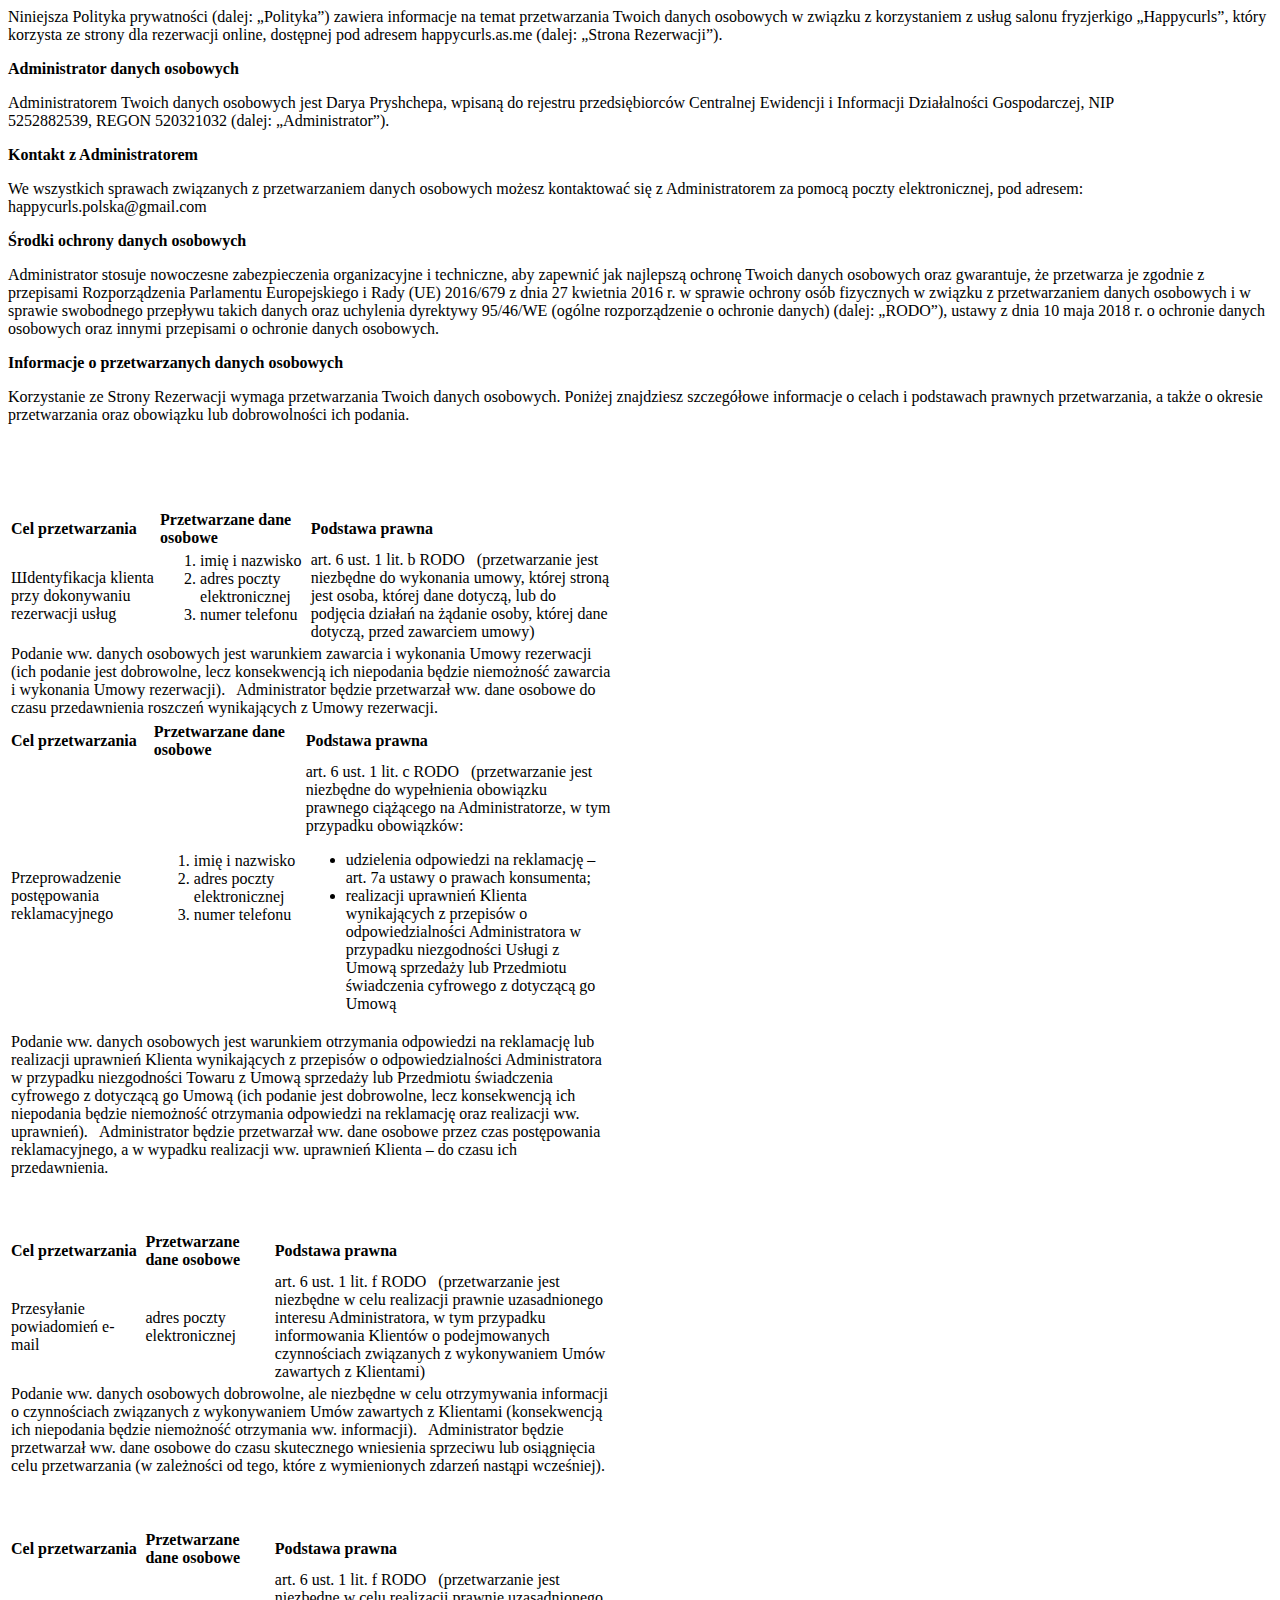
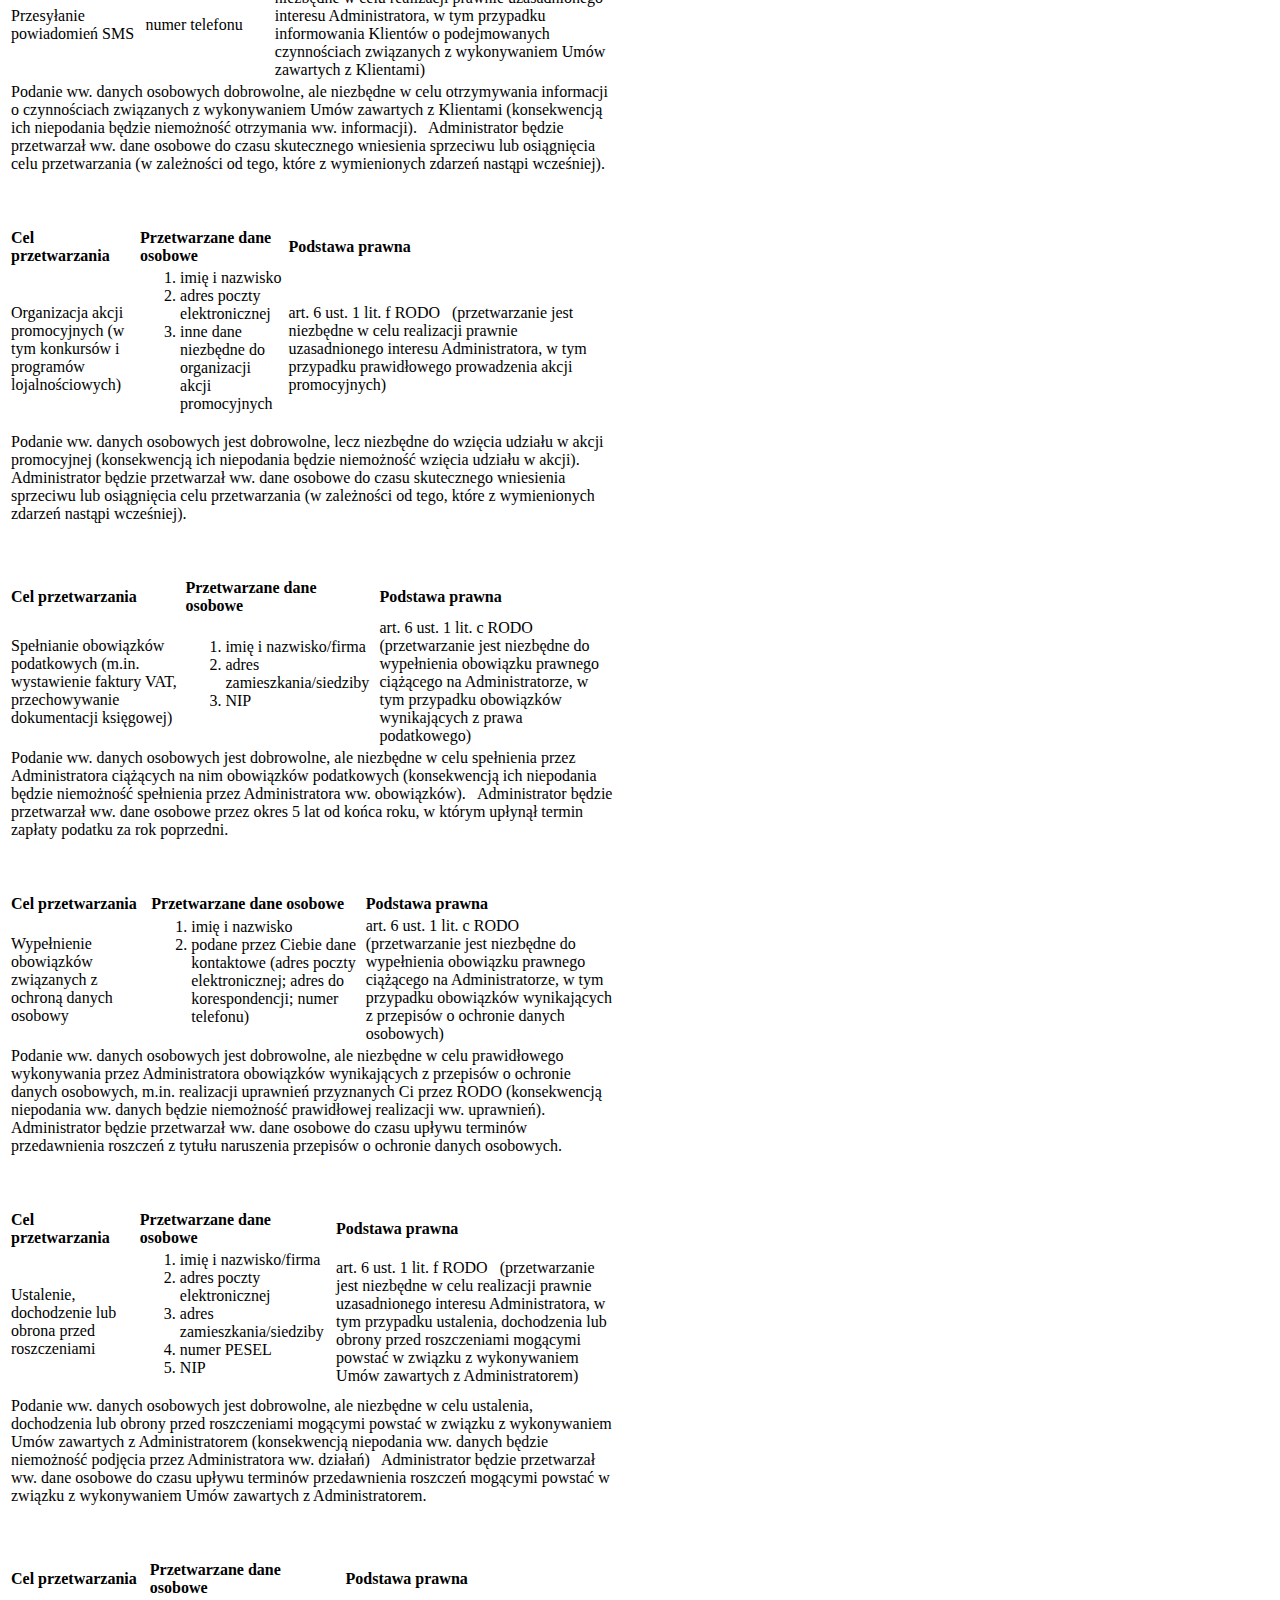
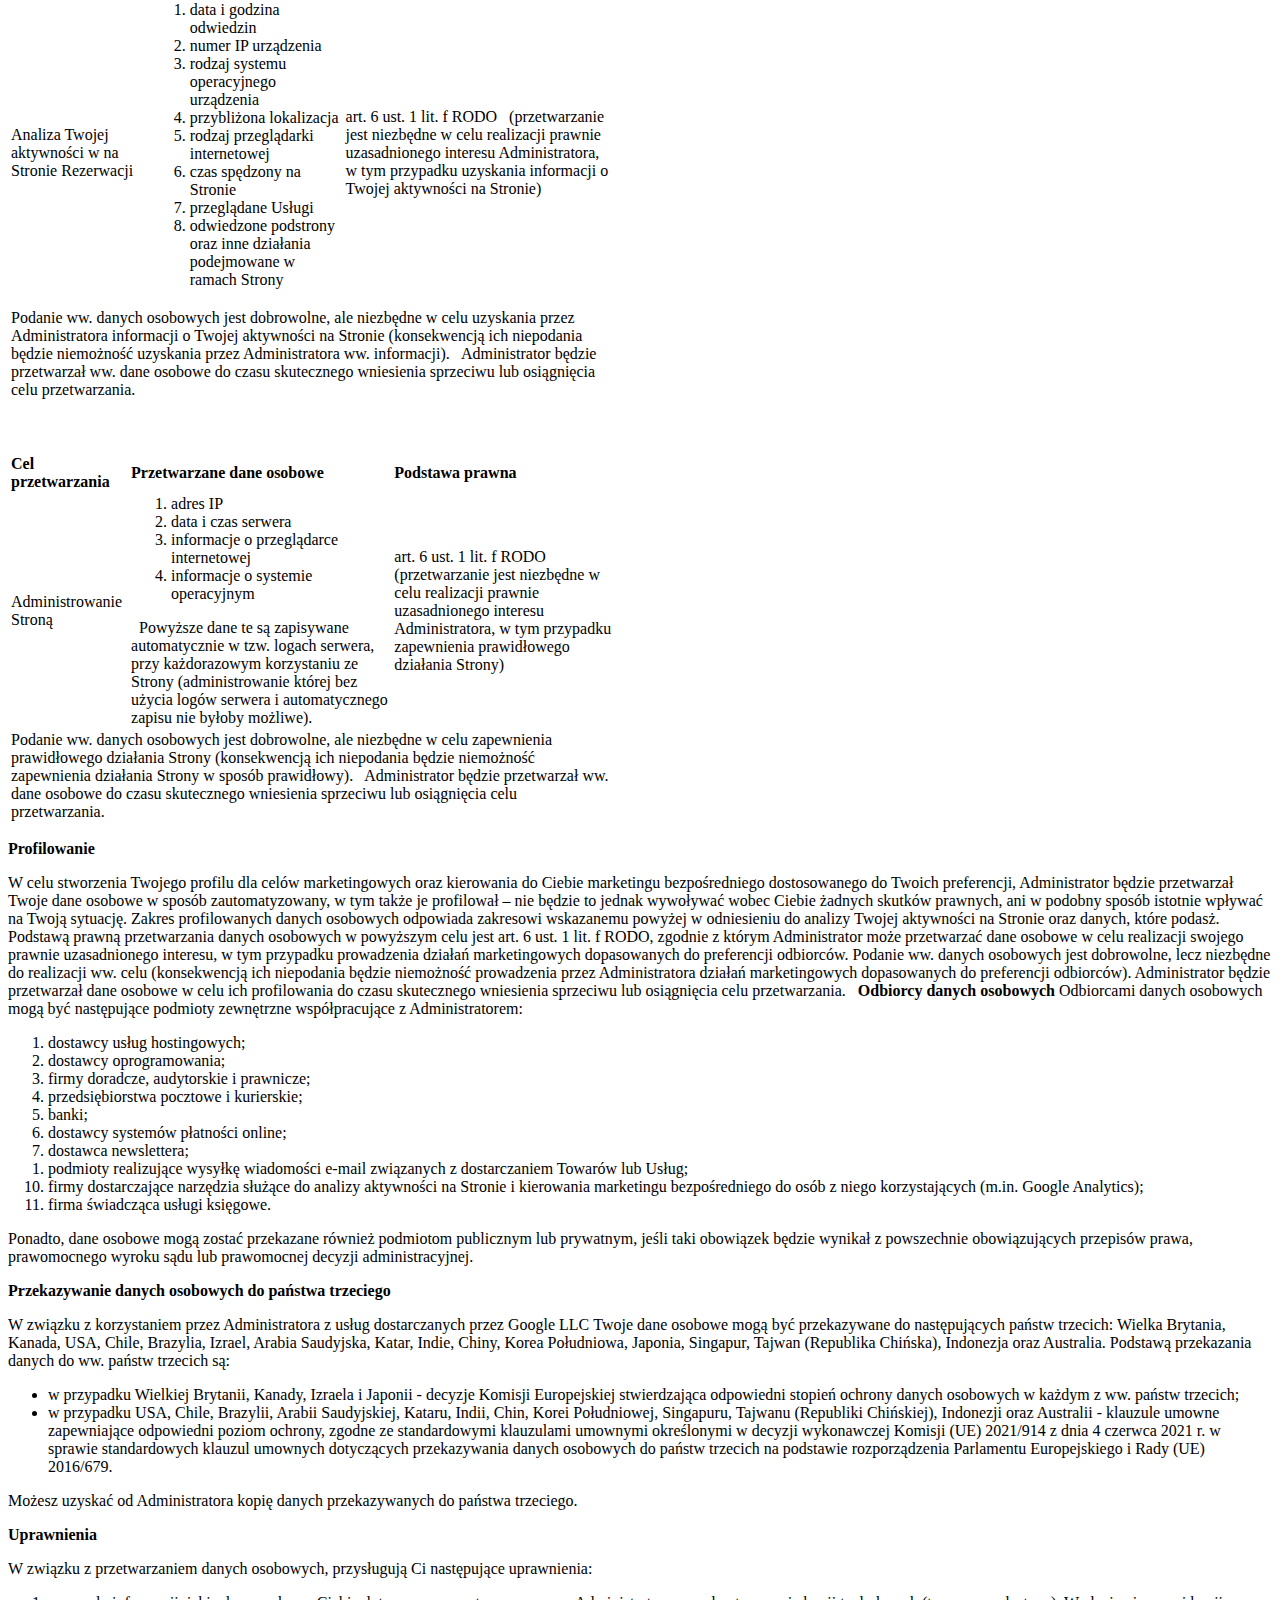
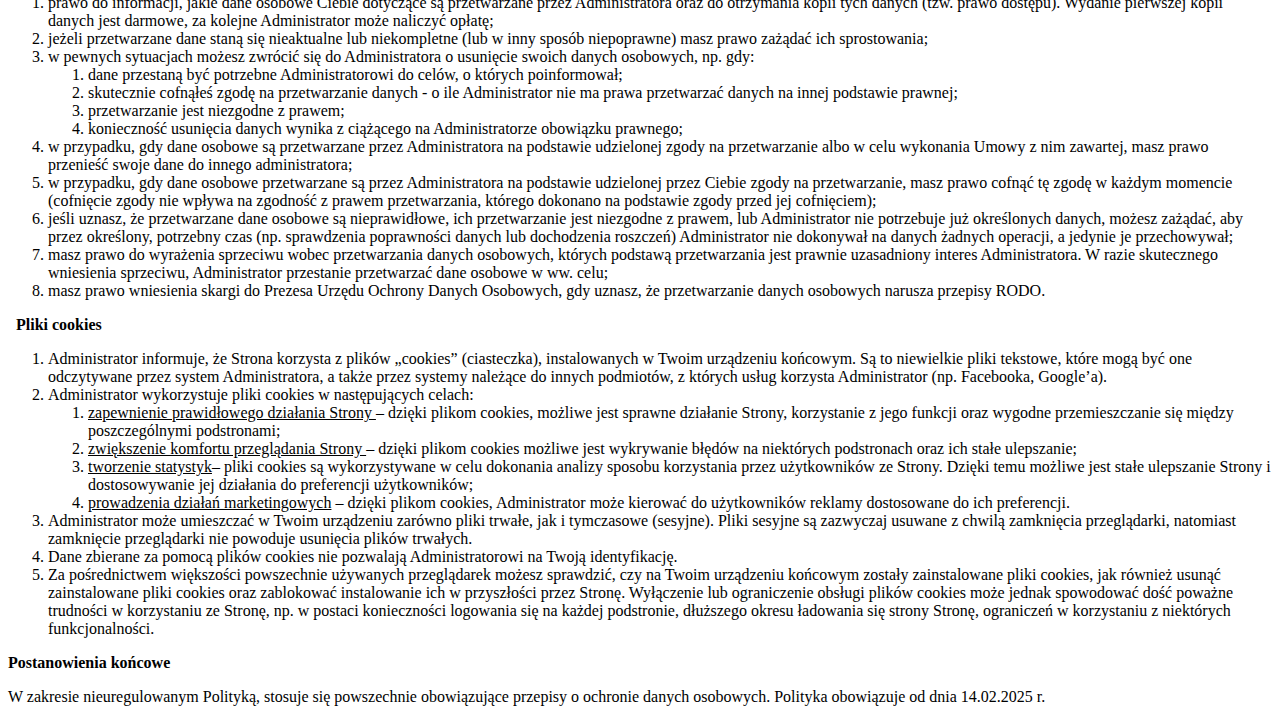
==== rodo.html @ 964996da "RODO text v1" ====
<head></head>
<body>
<p>Niniejsza Polityka prywatności (dalej: „Polityka”) zawiera informacje na temat przetwarzania Twoich danych osobowych w związku z korzystaniem z usług salonu fryzjerkigo „Happycurls”, który korzysta ze strony dla rezerwacji online, dostępnej pod adresem happycurls.as.me (dalej: „Strona Rezerwacji”).</p>
<p><strong>Administrator danych osobowych</strong></p>
<p>Administratorem Twoich danych osobowych jest Darya Pryshchepa, wpisaną do rejestru przedsiębiorców <span data-mce-fragment="1">Centralnej Ewidencji i Informacji Działalności Gospodarczej</span>,&nbsp;NIP 5252882539,&nbsp;REGON&nbsp;520321032 (dalej: „Administrator”).</p>
<p><strong>Kontakt z Administratorem</strong></p>
<p><a>We wszystkich sprawach związanych z przetwarzaniem danych osobowych możesz kontaktować się z Administratorem&nbsp;</a><a>za pomocą poczty elektronicznej, pod adresem: happycurls.polska@gmail.com</a></p>
<p><strong>Środki ochrony danych osobowych</strong></p>
<p>Administrator stosuje nowoczesne zabezpieczenia organizacyjne i techniczne, aby zapewnić jak najlepszą ochronę Twoich danych osobowych oraz gwarantuje, że przetwarza je zgodnie z przepisami Rozporządzenia Parlamentu Europejskiego i Rady (UE) 2016/679 z dnia 27 kwietnia 2016 r. w sprawie ochrony osób fizycznych w związku z przetwarzaniem danych osobowych i w sprawie swobodnego przepływu takich danych oraz uchylenia dyrektywy 95/46/WE (ogólne rozporządzenie o ochronie danych) (dalej: „RODO”), ustawy z dnia 10 maja 2018 r. o ochronie danych osobowych oraz innymi przepisami o ochronie danych osobowych.</p>
<p><strong>Informacje o przetwarzanych danych osobowych</strong></p>
<p>Korzystanie ze Strony Rezerwacji wymaga przetwarzania Twoich danych osobowych. Poniżej znajdziesz szczegółowe informacje o celach i podstawach prawnych przetwarzania, a także o okresie przetwarzania oraz obowiązku lub dobrowolności ich podania. &nbsp;</p>
<p>&nbsp;</p>
<table width="608" style="font-weight: 400;">
<tbody>
<tr>
<td colspan="2"><strong>Cel przetwarzania</strong></td>
<td colspan="3"><strong>Przetwarzane dane osobowe</strong></td>
<td colspan="3"><strong>Podstawa prawna</strong></td>
</tr>
<tr>
<td colspan="2">Шdentyfikacja klienta przy dokonywaniu rezerwacji usług</td>
<td colspan="3">
<ol>
<li>imię i nazwisko</li>
<li>adres poczty elektronicznej</li>
<li>numer telefonu</li>
</ol>
</td>
<td colspan="3">art. 6 ust. 1 lit. b RODO &nbsp; (przetwarzanie jest niezbędne do wykonania umowy, której stroną jest osoba, której dane dotyczą, lub do podjęcia działań na żądanie osoby, której dane dotyczą, przed zawarciem umowy)</td>
</tr>
<tr>
<td colspan="8">Podanie ww. danych osobowych jest warunkiem zawarcia i wykonania Umowy rezerwacji (ich podanie jest dobrowolne, lecz konsekwencją ich niepodania będzie niemożność zawarcia i wykonania Umowy rezerwacji). &nbsp; Administrator będzie przetwarzał ww. dane osobowe do czasu przedawnienia roszczeń wynikających z Umowy rezerwacji.</td>
</tr>
</tbody>
<p>&nbsp;</p>
<table width="608" style="font-weight: 400;">
<tbody>
<tr>
<td colspan="2"><strong>Cel przetwarzania</strong></td>
<td colspan="3"><strong>Przetwarzane dane osobowe</strong></td>
<td colspan="3"><strong>Podstawa prawna</strong></td>
</tr>
<tr>
<td colspan="2">Przeprowadzenie postępowania reklamacyjnego</td>
<td colspan="3">
<ol>
<li>imię i nazwisko</li>
<li>adres poczty elektronicznej</li>
<li>numer telefonu</li>
</ol>
</td>
<td colspan="3">art. 6 ust. 1 lit. c RODO &nbsp; (przetwarzanie jest niezbędne do wypełnienia obowiązku prawnego ciążącego na Administratorze, w tym przypadku obowiązków:
<ul>
<li>udzielenia odpowiedzi na reklamację – art. 7a ustawy o prawach konsumenta;</li>
<li>realizacji uprawnień Klienta wynikających z przepisów o odpowiedzialności Administratora w przypadku niezgodności Usługi z Umową sprzedaży lub Przedmiotu świadczenia cyfrowego z dotyczącą go Umową</li>
</ul>
</td>
</tr>
<tr>
<td colspan="8">Podanie ww. danych osobowych jest warunkiem otrzymania odpowiedzi na reklamację lub realizacji uprawnień Klienta wynikających z przepisów o odpowiedzialności Administratora w przypadku niezgodności Towaru z Umową sprzedaży lub Przedmiotu świadczenia cyfrowego z dotyczącą go Umową (ich podanie jest dobrowolne, lecz konsekwencją ich niepodania będzie niemożność otrzymania odpowiedzi na reklamację oraz realizacji ww. uprawnień). &nbsp; Administrator będzie przetwarzał ww. dane osobowe przez czas<span>&nbsp;</span>postępowania reklamacyjnego,<span>&nbsp;</span>a w wypadku realizacji ww. uprawnień Klienta – do czasu ich przedawnienia.</td>
</tr>
</tbody>
</table>
<p>&nbsp;</p>
<table width="608" style="font-weight: 400;">
<tbody>
<tr>
<td colspan="2" style="width: 114.719px;"><strong>Cel przetwarzania</strong></td>
<td colspan="3" style="width: 110.375px;"><strong>Przetwarzane dane osobowe</strong></td>
<td colspan="3" style="width: 297.906px;"><strong>Podstawa prawna</strong></td>
</tr>
<tr>
<td colspan="2" style="width: 114.719px;">Przesyłanie powiadomień e-mail</td>
<td colspan="3" style="width: 110.375px;">adres poczty elektronicznej</td>
<td colspan="3" style="width: 297.906px;">art. 6 ust. 1 lit. f RODO &nbsp; (przetwarzanie jest niezbędne w celu realizacji prawnie uzasadnionego interesu Administratora, w tym przypadku informowania Klientów o podejmowanych czynnościach związanych z wykonywaniem Umów zawartych z Klientami)</td>
</tr>
<tr>
<td colspan="8" style="width: 535px;">Podanie ww. danych osobowych dobrowolne, ale niezbędne w celu otrzymywania informacji o czynnościach związanych z wykonywaniem Umów zawartych z Klientami (konsekwencją ich niepodania będzie niemożność otrzymania ww. informacji). &nbsp; Administrator będzie przetwarzał ww. dane osobowe do czasu skutecznego wniesienia sprzeciwu lub osiągnięcia celu przetwarzania (w zależności od tego, które z wymienionych zdarzeń nastąpi wcześniej).</td>
</tr>
</tbody>
</table>
<p>&nbsp;</p>
<table width="608" style="font-weight: 400;">
<tbody>
<tr>
<td colspan="2" style="width: 114.719px;"><strong>Cel przetwarzania</strong></td>
<td colspan="3" style="width: 110.375px;"><strong>Przetwarzane dane osobowe</strong></td>
<td colspan="3" style="width: 297.906px;"><strong>Podstawa prawna</strong></td>
</tr>
<tr>
<td colspan="2" style="width: 114.719px;">Przesyłanie powiadomień SMS</td>
<td colspan="3" style="width: 110.375px;">numer telefonu</td>
<td colspan="3" style="width: 297.906px;">art. 6 ust. 1 lit. f RODO &nbsp; (przetwarzanie jest niezbędne w celu realizacji prawnie uzasadnionego interesu Administratora, w tym przypadku informowania Klientów o podejmowanych czynnościach związanych z wykonywaniem Umów zawartych z Klientami)</td>
</tr>
<tr>
<td colspan="8" style="width: 535px;">Podanie ww. danych osobowych dobrowolne, ale niezbędne w celu otrzymywania informacji o czynnościach związanych z wykonywaniem Umów zawartych z Klientami (konsekwencją ich niepodania będzie niemożność otrzymania ww. informacji). &nbsp; Administrator będzie przetwarzał ww. dane osobowe do czasu skutecznego wniesienia sprzeciwu lub osiągnięcia celu przetwarzania (w zależności od tego, które z wymienionych zdarzeń nastąpi wcześniej).</td>
</tr>
</tbody>
</table>

<p>&nbsp;</p>
<table style="font-weight: 400;" width="608" data-mce-fragment="1">
<tbody data-mce-fragment="1">
<tr data-mce-fragment="1">
<td colspan="2" style="width: 114.719px;" data-mce-fragment="1">
<p data-mce-fragment="1"><strong data-mce-fragment="1">Cel przetwarzania</strong></p>
</td>
<td colspan="3" style="width: 110.375px;" data-mce-fragment="1">
<p data-mce-fragment="1"><strong data-mce-fragment="1">Przetwarzane dane osobowe</strong></p>
</td>
<td colspan="3" style="width: 297.906px;" data-mce-fragment="1">
<p data-mce-fragment="1"><strong data-mce-fragment="1">Podstawa prawna</strong></p>
</td>
</tr>
<tr data-mce-fragment="1">
<td colspan="2" style="width: 114.719px;" data-mce-fragment="1">
<p data-mce-fragment="1"><span>Organizacja akcji promocyjnych (w tym konkursów i programów lojalnościowych)</span></p>
</td>
<td colspan="3" style="width: 110.375px;" data-mce-fragment="1">
<ol>
<li><span>imię i nazwisko</span></li>
<li><span>adres poczty elektronicznej</span></li>
<li><span>inne dane niezbędne do organizacji akcji promocyjnych</span></li>
</ol>
</td>
<td colspan="3" style="width: 297.906px;" data-mce-fragment="1"><span>art. 6 ust. 1 lit. f RODO</span> &nbsp; <span>(przetwarzanie jest niezbędne w celu realizacji prawnie uzasadnionego interesu Administratora, w tym przypadku prawidłowego prowadzenia akcji promocyjnych)</span></td>
</tr>
<tr data-mce-fragment="1">
<td colspan="8" style="width: 535px;" data-mce-fragment="1"><span>Podanie ww. danych osobowych jest dobrowolne, lecz niezbędne do wzięcia udziału w akcji promocyjnej (konsekwencją ich niepodania będzie niemożność wzięcia udziału w akcji).</span> &nbsp; <span>Administrator będzie przetwarzał ww. dane osobowe do czasu skutecznego wniesienia sprzeciwu lub osiągnięcia celu przetwarzania (w zależności od tego, które z wymienionych zdarzeń nastąpi wcześniej).</span></td>
</tr>
</tbody>
</table>
<p><br></p>
<table width="608" style="font-weight: 400;">
<tbody>
<tr>
<td colspan="2"><strong>Cel przetwarzania</strong></td>
<td colspan="3"><strong>Przetwarzane dane osobowe</strong></td>
<td colspan="3"><strong>Podstawa prawna</strong></td>
</tr>
<tr>
<td colspan="2">Spełnianie obowiązków podatkowych (m.in. wystawienie faktury VAT, przechowywanie dokumentacji księgowej)</td>
<td colspan="3">
<ol>
<li>imię i nazwisko/firma</li>
<li>adres zamieszkania/siedziby</li>
<li>NIP</li>
</ol>
</td>
<td colspan="3">art. 6 ust. 1 lit. c RODO &nbsp; (przetwarzanie jest niezbędne do wypełnienia obowiązku prawnego ciążącego na Administratorze,<span>&nbsp;</span>w tym przypadku obowiązków wynikających z prawa podatkowego)</td>
</tr>
<tr>
<td colspan="8">Podanie ww. danych osobowych jest dobrowolne, ale niezbędne w celu spełnienia przez Administratora ciążących na nim obowiązków podatkowych (konsekwencją ich niepodania będzie niemożność spełnienia przez Administratora ww. obowiązków). &nbsp; Administrator będzie przetwarzał ww. dane osobowe przez okres 5 lat od końca roku, w którym upłynął termin zapłaty podatku za rok poprzedni.</td>
</tr>
</tbody>
</table>
<p>&nbsp;</p>
<table style="font-weight: 400;" width="608">
<tbody>
<tr>
<td colspan="2"><strong>Cel przetwarzania</strong></td>
<td colspan="3"><strong>Przetwarzane dane osobowe</strong></td>
<td colspan="3"><strong>Podstawa prawna</strong></td>
</tr>
<tr>
<td colspan="2">Wypełnienie obowiązków związanych z ochroną danych osobowy</td>
<td colspan="3">
<ol>
<li>imię i nazwisko</li>
<li>podane przez Ciebie dane kontaktowe (adres poczty elektronicznej; adres do korespondencji; numer telefonu)</li>
</ol>
</td>
<td colspan="3">art. 6 ust. 1 lit. c RODO &nbsp; (przetwarzanie jest niezbędne do wypełnienia obowiązku prawnego ciążącego na Administratorze, w tym przypadku obowiązków wynikających z przepisów o ochronie danych osobowych)</td>
</tr>
<tr>
<td colspan="8">Podanie ww. danych osobowych jest dobrowolne, ale niezbędne w celu prawidłowego wykonywania przez Administratora obowiązków wynikających z przepisów o ochronie danych osobowych, m.in. realizacji uprawnień przyznanych Ci przez RODO (konsekwencją niepodania ww. danych będzie niemożność prawidłowej realizacji ww. uprawnień). &nbsp; Administrator będzie przetwarzał ww. dane osobowe do czasu upływu terminów przedawnienia roszczeń z tytułu naruszenia przepisów o ochronie danych osobowych.</td>
</tr>
</tbody>
</table>
<p>&nbsp;</p>
<table style="font-weight: 400;" width="608">
<tbody>
<tr>
<td colspan="2"><strong>Cel przetwarzania</strong></td>
<td colspan="3"><strong>Przetwarzane dane osobowe</strong></td>
<td colspan="3"><strong>Podstawa prawna</strong></td>
</tr>
<tr>
<td colspan="2">Ustalenie, dochodzenie lub obrona przed roszczeniami</td>
<td colspan="3">
<ol>
<li>imię i nazwisko/firma</li>
<li>adres poczty elektronicznej</li>
<li>adres zamieszkania/siedziby</li>
<li>numer PESEL</li>
<li>NIP</li>
</ol>
</td>
<td colspan="3">art. 6 ust. 1 lit. f RODO &nbsp; (przetwarzanie jest niezbędne w celu realizacji prawnie uzasadnionego interesu Administratora, w tym przypadku ustalenia, dochodzenia lub obrony przed roszczeniami mogącymi powstać w związku z wykonywaniem Umów zawartych z Administratorem)</td>
</tr>
<tr>
<td colspan="8">Podanie ww. danych osobowych jest dobrowolne, ale niezbędne w celu ustalenia, dochodzenia lub obrony przed roszczeniami mogącymi powstać w związku z wykonywaniem Umów zawartych z Administratorem (konsekwencją niepodania ww. danych będzie niemożność podjęcia przez Administratora ww. działań) &nbsp; Administrator będzie przetwarzał ww. dane osobowe do czasu upływu terminów przedawnienia roszczeń mogącymi powstać w związku z wykonywaniem Umów zawartych z Administratorem.</td>
</tr>
</tbody>
</table>
<p>&nbsp;</p>
<table style="font-weight: 400;" width="608">
<tbody>
<tr>
<td colspan="2"><strong>Cel przetwarzania</strong></td>
<td colspan="3"><strong>Przetwarzane dane osobowe</strong></td>
<td colspan="3"><strong>Podstawa prawna</strong></td>
</tr>
<tr>
<td colspan="2">Analiza Twojej aktywności w na Stronie Rezerwacji</td>
<td colspan="3">
<ol>
<li>data i godzina odwiedzin</li>
<li>numer IP urządzenia</li>
<li>rodzaj systemu operacyjnego urządzenia</li>
<li>przybliżona lokalizacja</li>
<li>rodzaj przeglądarki internetowej</li>
<li>czas spędzony na Stronie</li>
<li>przeglądane Usługi</li>
<li>odwiedzone podstrony oraz inne działania podejmowane w ramach<span>&nbsp;</span>Strony</li>
</ol>
</td>
<td colspan="3">art. 6 ust. 1 lit. f RODO &nbsp; (przetwarzanie jest niezbędne w celu realizacji prawnie uzasadnionego interesu Administratora, w tym przypadku uzyskania informacji o Twojej aktywności na Stronie)</td>
</tr>
<tr>
<td colspan="8">Podanie ww. danych osobowych jest dobrowolne, ale niezbędne w celu uzyskania przez Administratora informacji o Twojej aktywności na Stronie (konsekwencją ich niepodania będzie niemożność uzyskania przez Administratora ww. informacji). &nbsp; Administrator będzie przetwarzał ww. dane osobowe do czasu skutecznego wniesienia sprzeciwu lub osiągnięcia celu przetwarzania.</td>
</tr>
</tbody>
</table>
<p>&nbsp; &nbsp;</p>
<table style="font-weight: 400;" width="608">
<tbody>
<tr>
<td colspan="2"><strong>Cel przetwarzania</strong></td>
<td colspan="3"><strong>Przetwarzane dane osobowe</strong></td>
<td colspan="3"><strong>Podstawa prawna</strong></td>
</tr>
<tr>
<td colspan="2">Administrowanie Stroną</td>
<td colspan="3">
<ol>
<li>adres IP</li>
<li>data i czas serwera</li>
<li>informacje o przeglądarce internetowej</li>
<li>informacje o systemie operacyjnym</li>
</ol>
&nbsp; Powyższe dane te są zapisywane automatycznie w tzw. logach serwera, przy każdorazowym korzystaniu ze Strony (administrowanie której bez użycia logów serwera i automatycznego zapisu nie byłoby możliwe).</td>
<td colspan="3">art. 6 ust. 1 lit. f RODO &nbsp; (przetwarzanie jest niezbędne w celu realizacji prawnie uzasadnionego interesu Administratora, w tym przypadku zapewnienia prawidłowego działania Strony)</td>
</tr>
<tr>
<td colspan="8">Podanie ww. danych osobowych jest dobrowolne, ale niezbędne w celu zapewnienia prawidłowego działania Strony (konsekwencją ich niepodania będzie niemożność zapewnienia działania Strony w sposób prawidłowy). &nbsp; Administrator będzie przetwarzał ww. dane osobowe do czasu skutecznego wniesienia sprzeciwu lub osiągnięcia celu przetwarzania.</td>
</tr>
</tbody>
</table>
<p><span><b>Profilowanie</b></span></p> <span>W celu stworzenia Twojego profilu dla celów marketingowych oraz kierowania do Ciebie marketingu bezpośredniego dostosowanego do Twoich preferencji, Administrator będzie przetwarzał Twoje dane osobowe w sposób zautomatyzowany, w tym także je profilował – nie będzie to jednak wywoływać wobec Ciebie żadnych skutków prawnych, ani w podobny sposób istotnie wpływać na Twoją sytuację.</span> <span>Zakres profilowanych danych osobowych odpowiada zakresowi wskazanemu powyżej w odniesieniu do analizy Twojej aktywności na Stronie oraz danych, które podasż.</span> <span>Podstawą prawną przetwarzania danych osobowych w powyższym celu jest art. 6 ust. 1 lit. f RODO, zgodnie z którym Administrator może przetwarzać dane osobowe w celu realizacji swojego prawnie uzasadnionego interesu, w tym przypadku prowadzenia działań marketingowych dopasowanych do preferencji odbiorców. Podanie ww. danych osobowych jest dobrowolne, lecz niezbędne do realizacji ww. celu (konsekwencją ich niepodania będzie niemożność prowadzenia przez Administratora działań marketingowych dopasowanych do preferencji odbiorców).</span> <span>Administrator będzie przetwarzał dane osobowe w celu ich profilowania do czasu skutecznego wniesienia sprzeciwu lub osiągnięcia celu przetwarzania.</span> &nbsp; <strong>Odbiorcy danych osobowych</strong> <span>Odbiorcami danych osobowych mogą być następujące podmioty zewnętrzne współpracujące z Administratorem:</span> &nbsp;</p>
<ol>
<li><span>dostawcy usług hostingowych;</span></li>
<li><span>dostawcy oprogramowania;</span></li>
<li><span>firmy doradcze, audytorskie i prawnicze;</span></li>
<li><span>przedsiębiorstwa pocztowe i kurierskie;</span></li>
<li><span>banki;</span></li>
<li><span>dostawcy systemów płatności online;</span></li>
<li><span>dostawca newslettera;</span></li>
<li value="1"><span>podmioty realizujące wysyłkę wiadomości e-mail związanych z dostarczaniem Towarów lub Usług;</span></li>
<li value="10"><span>firmy dostarczające narzędzia służące do analizy aktywności na Stronie i kierowania marketingu bezpośredniego do osób z niego korzystających (m.in. Google Analytics);</span></li>
<li><span>firma świadcząca usługi księgowe.</span></li>
</ol>
<p><span>Ponadto, dane osobowe mogą zostać przekazane również podmiotom publicznym lub prywatnym, jeśli taki obowiązek będzie wynikał z powszechnie obowiązujących przepisów prawa, prawomocnego wyroku sądu lub prawomocnej decyzji administracyjnej.</span> &nbsp;</p>
<p><span><b>Przekazywanie danych osobowych do państwa trzeciego</b></span></p>
<p><span><a>W związku z korzystaniem przez Administratora z usług dostarczanych przez Google LLC&nbsp;</a>Twoje dane osobowe mogą być przekazywane&nbsp;<a>do następujących państw trzecich: Wielka Brytania, Kanada, USA,&nbsp;</a>Chile, Brazylia, Izrael, Arabia Saudyjska, Katar, Indie, Chiny, Korea Południowa, Japonia, Singapur, Tajwan (Republika Chińska), Indonezja oraz Australia. Podstawą przekazania danych do ww. państw trzecich są:</span></p>
<ul>
<li><span>w przypadku Wielkiej Brytanii, Kanady, Izraela i Japonii - decyzje Komisji Europejskiej stwierdzająca odpowiedni stopień ochrony danych osobowych w każdym z ww. państw trzecich;</span></li>
<li><span>w przypadku USA, Chile, Brazylii, Arabii Saudyjskiej, Kataru, Indii, Chin, Korei Południowej, Singapuru, Tajwanu (Republiki Chińskiej), Indonezji oraz Australii - klauzule umowne zapewniające odpowiedni poziom ochrony, zgodne ze standardowymi klauzulami umownymi określonymi w decyzji wykonawczej Komisji (UE) 2021/914 z dnia 4 czerwca 2021 r. w sprawie standardowych klauzul umownych dotyczących przekazywania danych osobowych do państw trzecich na podstawie rozporządzenia Parlamentu Europejskiego i Rady (UE) 2016/679.</span></li>
</ul>
<p><span>Możesz uzyskać od Administratora&nbsp;<a>kopię danych przekazywanych do państwa trzeciego</a>.</span> &nbsp;</p>
<p><span><b>Uprawnienia</b></span></p>
<p><span>W związku z przetwarzaniem danych osobowych, przysługują Ci następujące uprawnienia:</span></p>
<ol>
<li><span>prawo do informacji, jakie dane osobowe Ciebie dotyczące są przetwarzane przez Administratora oraz do otrzymania kopii tych danych (tzw. prawo dostępu). Wydanie pierwszej kopii danych jest darmowe, za kolejne Administrator może naliczyć opłatę;</span></li>
<li><span>jeżeli przetwarzane dane staną się nieaktualne lub niekompletne (lub w inny sposób niepoprawne) masz prawo zażądać ich sprostowania;</span></li>
<li><span>w pewnych sytuacjach możesz zwrócić się do Administratora o usunięcie swoich danych osobowych, np. gdy:</span>
<ol>
<li><span>dane przestaną być potrzebne Administratorowi do celów, o których poinformował;</span></li>
<li><span>skutecznie cofnąłeś zgodę na przetwarzanie danych - o ile Administrator nie ma prawa przetwarzać danych na innej podstawie prawnej;</span></li>
<li><span>przetwarzanie jest niezgodne z prawem;</span></li>
<li><span>konieczność usunięcia danych wynika z ciążącego na Administratorze obowiązku prawnego;</span></li>
</ol>
</li>
<li><span>w przypadku, gdy dane osobowe są przetwarzane przez Administratora na podstawie udzielonej zgody na przetwarzanie albo w celu wykonania Umowy z nim zawartej, masz&nbsp;prawo przenieść swoje dane do innego administratora;</span></li>
<li><span>w przypadku, gdy dane osobowe przetwarzane są przez Administratora na podstawie udzielonej przez Ciebie zgody na przetwarzanie, masz prawo cofnąć tę zgodę w każdym momencie (cofnięcie zgody nie wpływa na zgodność z prawem przetwarzania, którego dokonano na podstawie zgody przed jej cofnięciem);</span></li>
<li><span>jeśli uznasz, że przetwarzane dane osobowe są nieprawidłowe, ich przetwarzanie jest niezgodne z prawem, lub Administrator nie potrzebuje już określonych danych, możesz zażądać, aby przez określony, potrzebny czas (np. sprawdzenia poprawności danych lub dochodzenia roszczeń) Administrator nie dokonywał na danych żadnych operacji, a jedynie je przechowywał;</span></li>
<li><span>masz prawo do wyrażenia sprzeciwu wobec przetwarzania danych osobowych, których podstawą przetwarzania jest prawnie uzasadniony interes Administratora. W razie skutecznego wniesienia sprzeciwu, Administrator przestanie przetwarzać dane osobowe w ww. celu;</span></li>
<li><span>masz&nbsp;prawo wniesienia skargi do Prezesa Urzędu Ochrony Danych Osobowych, gdy uznasz, że przetwarzanie danych osobowych narusza przepisy RODO.</span></li>
</ol>
<p>&nbsp; <span><b>Pliki cookies</b></span></p>
<ol>
<li><span>Administrator informuje, że Strona korzysta z plików „cookies” (ciasteczka), instalowanych w Twoim urządzeniu końcowym. Są to niewielkie pliki tekstowe, które mogą być one odczytywane przez system Administratora, a także przez systemy należące do innych podmiotów, z których usług korzysta Administrator (np. Facebooka, Google’a).</span></li>
<li><span>Administrator wykorzystuje pliki cookies w następujących celach:</span>
<ol>
<li><span><u>zapewnienie prawidłowego działania Strony&nbsp;</u>– dzięki plikom cookies, możliwe jest sprawne działanie Strony, korzystanie z jego funkcji oraz wygodne przemieszczanie się między poszczególnymi podstronami;</span></li>
<li><span><u>zwiększenie komfortu przeglądania Strony&nbsp;</u>– dzięki plikom cookies możliwe jest wykrywanie błędów na niektórych podstronach oraz ich stałe ulepszanie;</span></li>
<li><span><u>tworzenie statystyk</u>– pliki cookies są wykorzystywane w celu dokonania analizy sposobu korzystania przez użytkowników ze Strony. Dzięki temu możliwe jest stałe ulepszanie Strony i dostosowywanie jej działania do preferencji użytkowników;</span></li>
<li><span><u>prowadzenia działań marketingowych</u>&nbsp;– dzięki plikom cookies, Administrator może kierować do użytkowników reklamy dostosowane do ich preferencji.</span></li>
</ol>
</li>
<li><span>Administrator może umieszczać w Twoim urządzeniu zarówno pliki trwałe, jak i tymczasowe (sesyjne). Pliki sesyjne są zazwyczaj usuwane z chwilą zamknięcia przeglądarki, natomiast zamknięcie przeglądarki nie powoduje usunięcia plików trwałych.</span></li>
<li><span>Dane zbierane za pomocą plików cookies nie pozwalają Administratorowi na Twoją identyfikację.</span></li>
<li><span>Za pośrednictwem większości powszechnie używanych przeglądarek możesz sprawdzić, czy na Twoim urządzeniu końcowym zostały zainstalowane pliki cookies, jak również usunąć zainstalowane pliki cookies oraz zablokować instalowanie ich w przyszłości przez Stronę. Wyłączenie lub ograniczenie obsługi plików cookies może jednak spowodować dość poważne trudności w korzystaniu ze Stronę, np. w postaci konieczności logowania się na każdej podstronie, dłuższego okresu ładowania się strony Stronę, ograniczeń w korzystaniu z niektórych funkcjonalności.</span></li>
</ol>
<p><span><b>Postanowienia końcowe</b></span></p>
<p><span>W zakresie nieuregulowanym Polityką, stosuje się powszechnie obowiązujące przepisy o ochronie danych osobowych.</span> <span>Polityka obowiązuje od dnia 14.02.2025 r.</span></p>
</body>
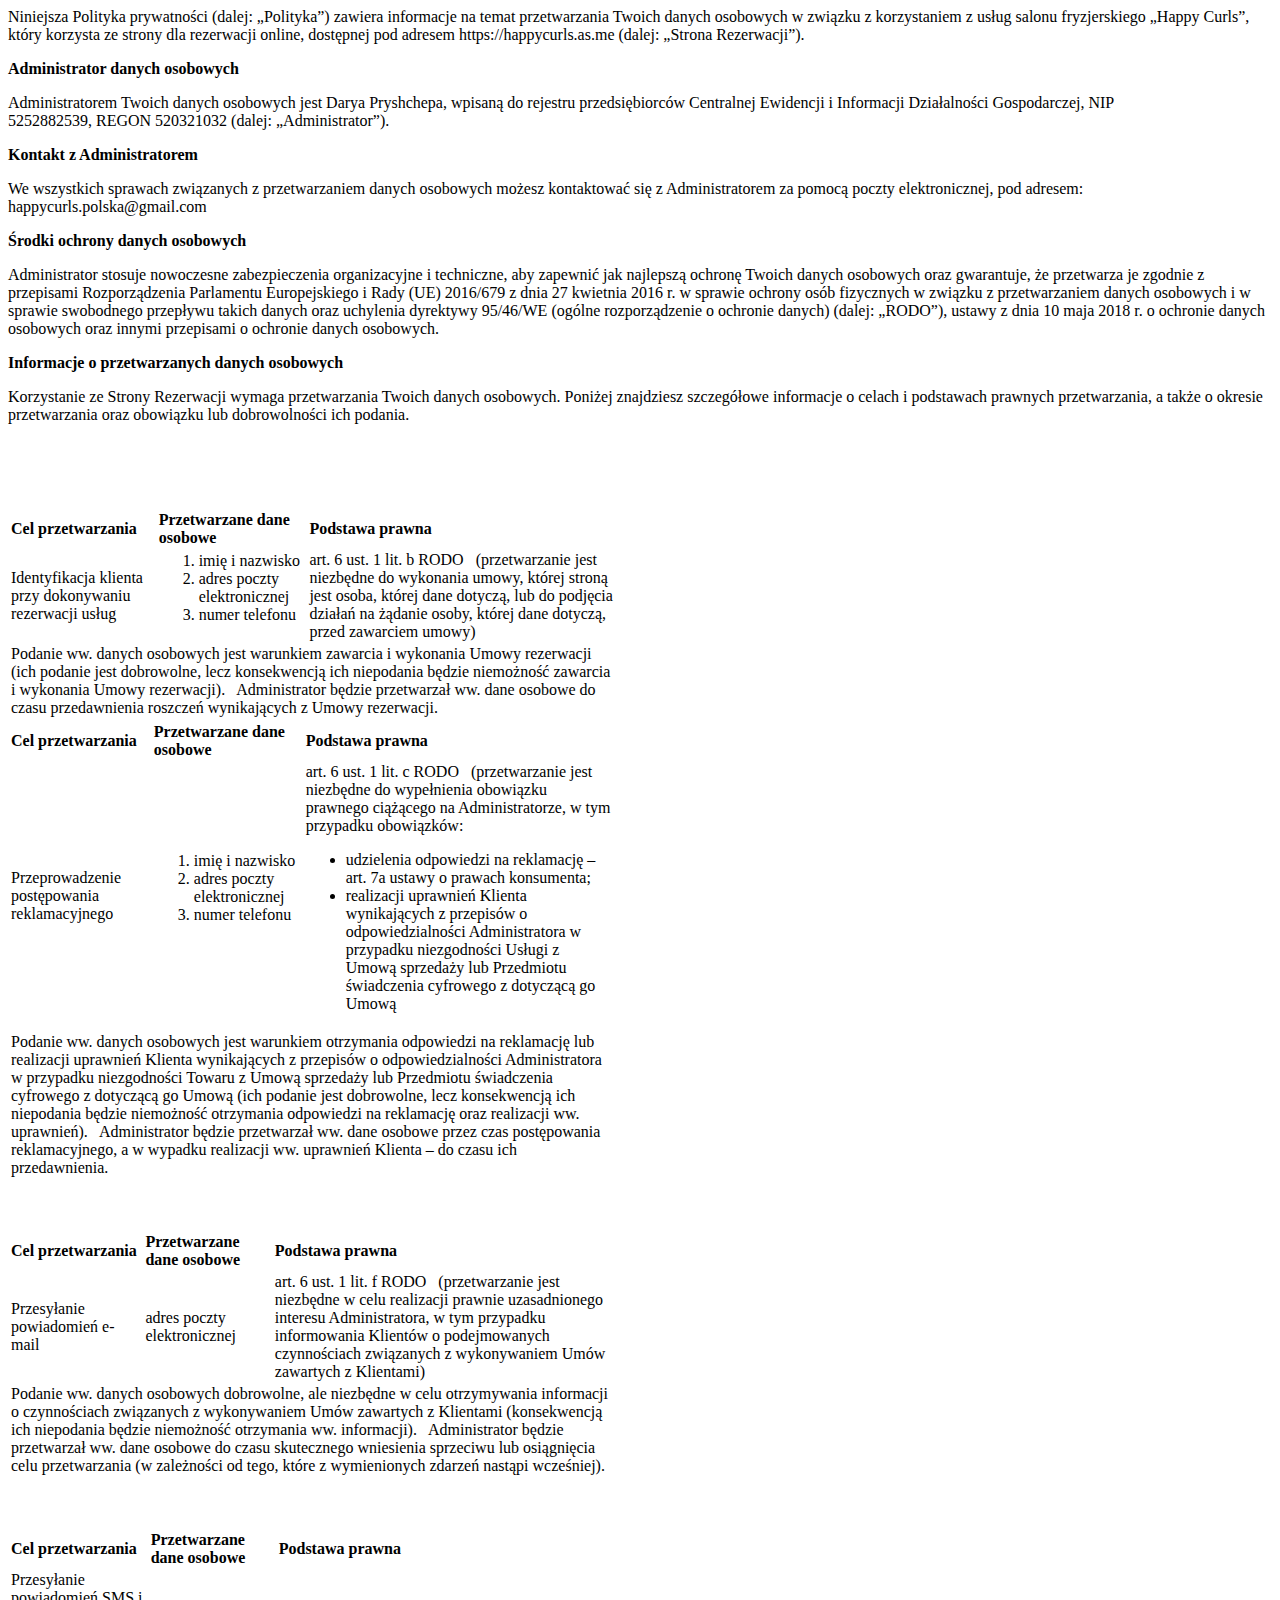
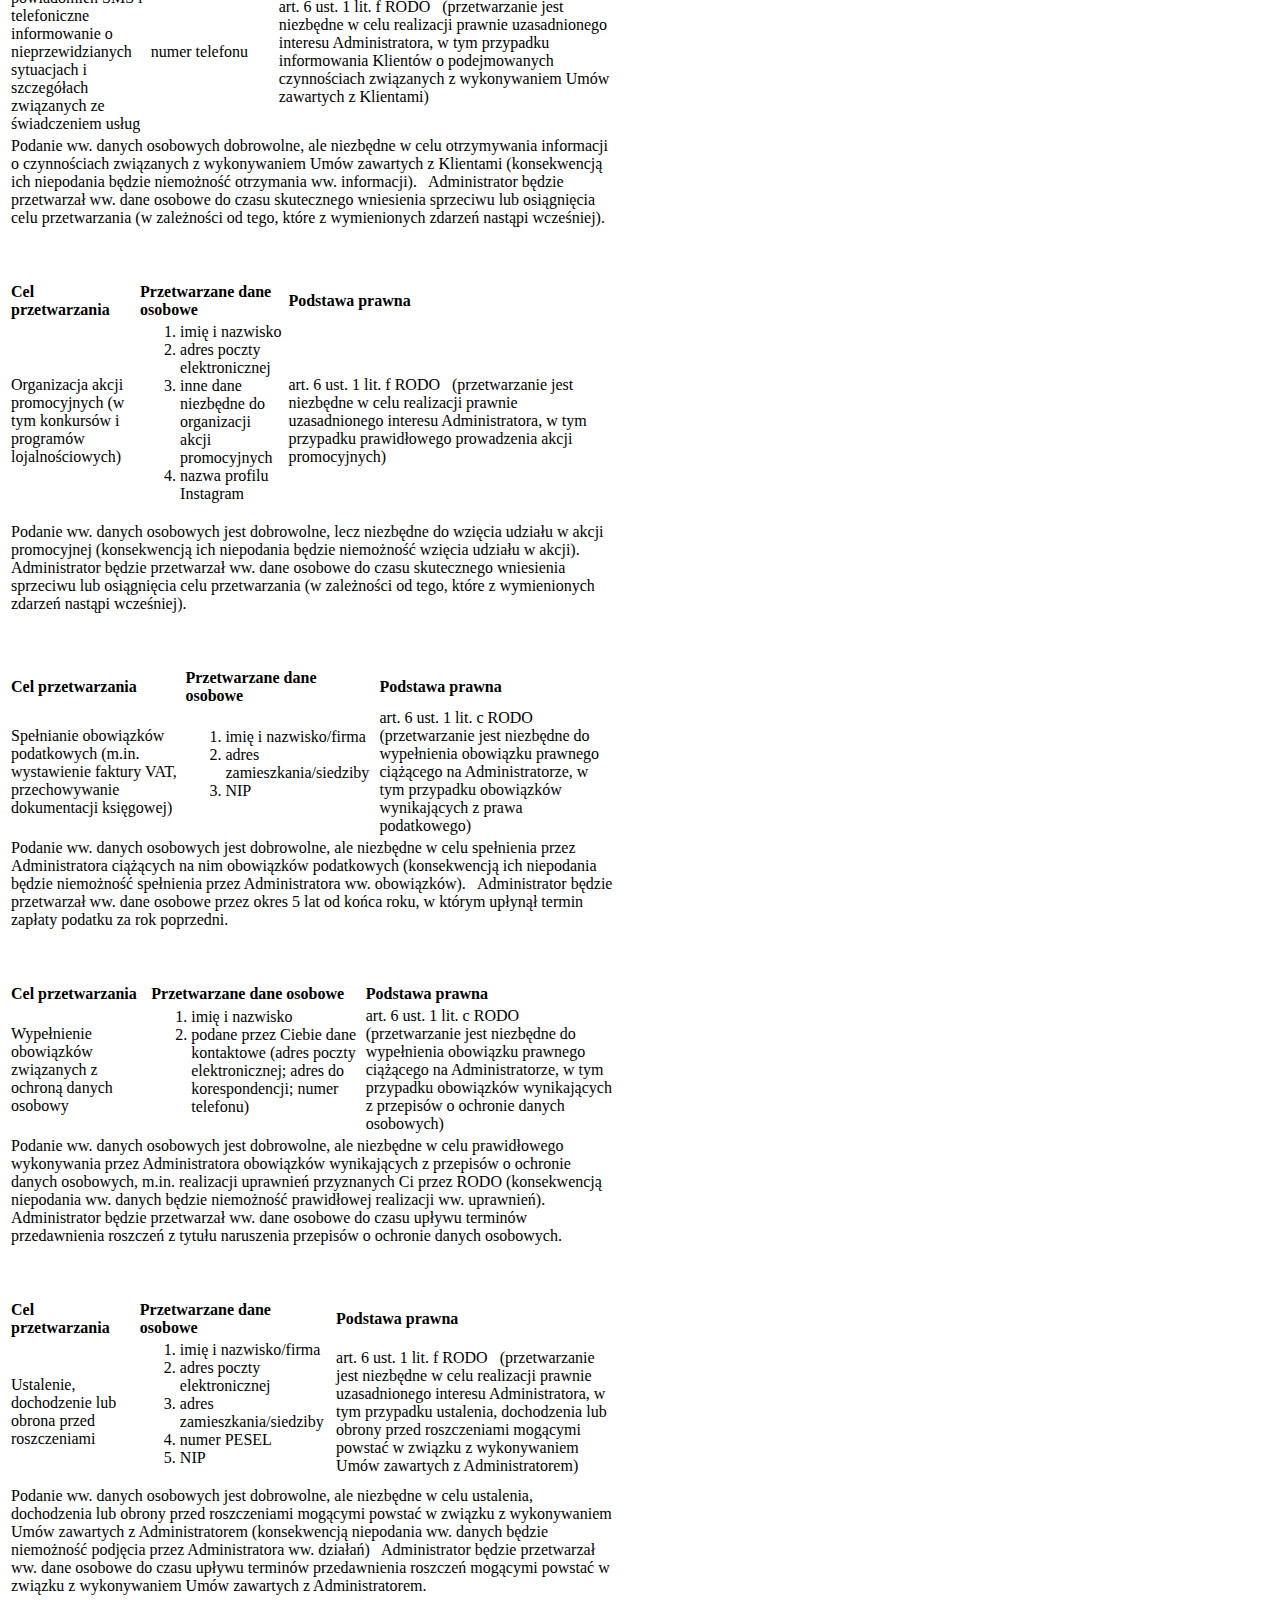
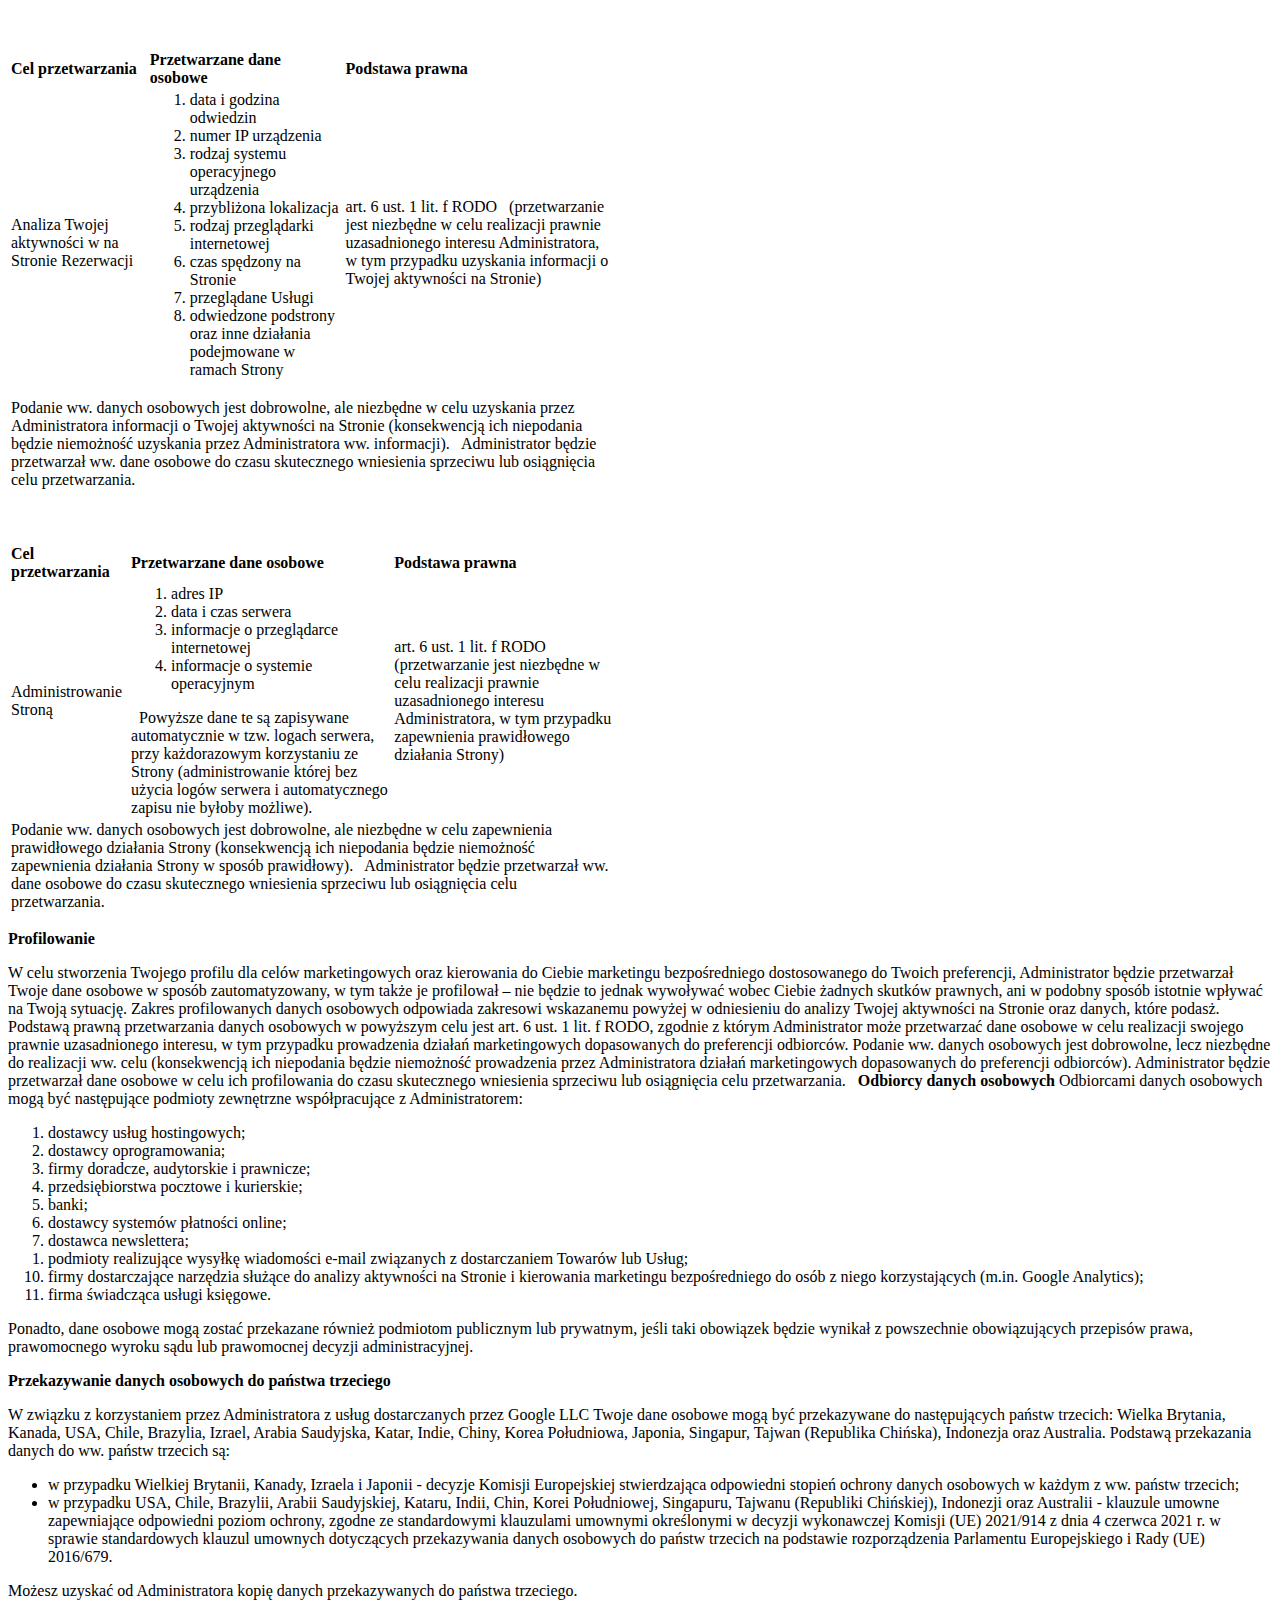
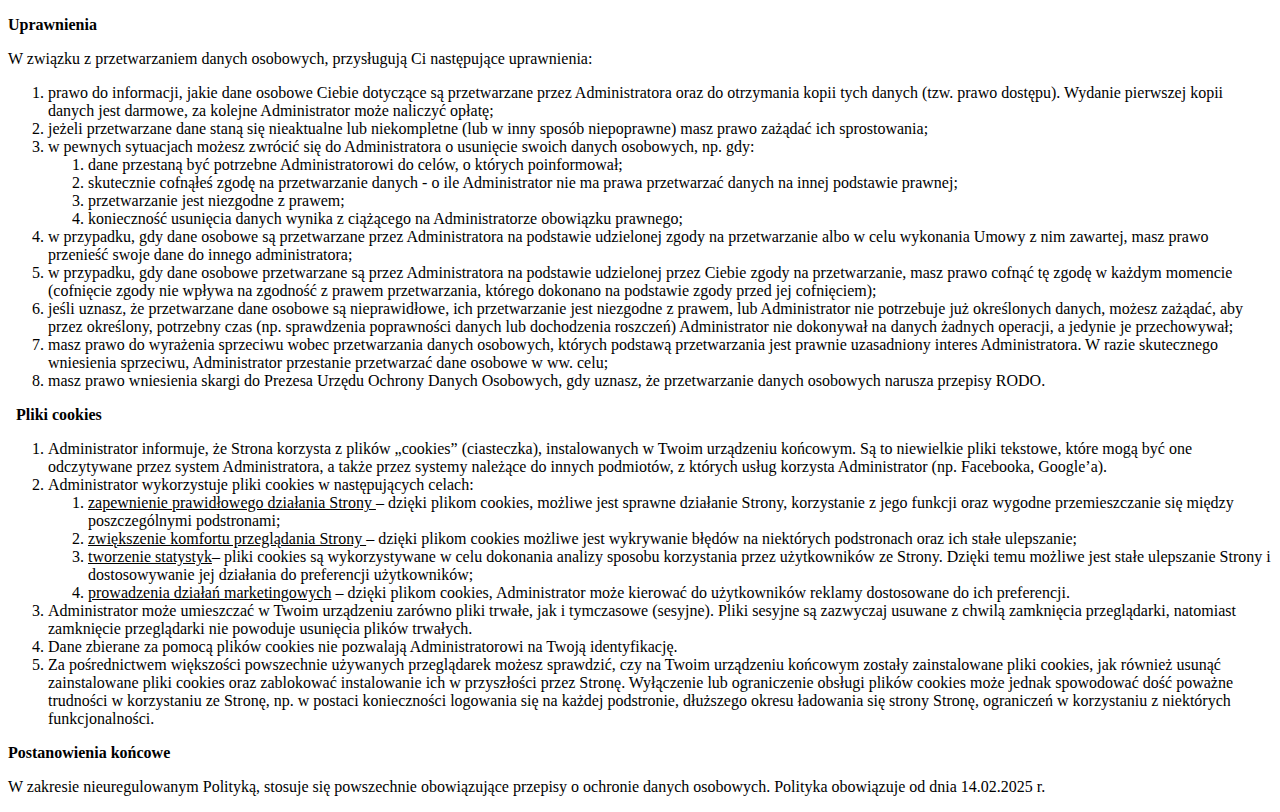
==== commit 267847ab: "RODO text v2. minor changes" ====
--- a/rodo.html
+++ b/rodo.html
@@ -1,6 +1,6 @@
 <head></head>
 <body>
-<p>Niniejsza Polityka prywatności (dalej: „Polityka”) zawiera informacje na temat przetwarzania Twoich danych osobowych w związku z korzystaniem z usług salonu fryzjerkigo „Happycurls”, który korzysta ze strony dla rezerwacji online, dostępnej pod adresem happycurls.as.me (dalej: „Strona Rezerwacji”).</p>
+<p>Niniejsza Polityka prywatności (dalej: „Polityka”) zawiera informacje na temat przetwarzania Twoich danych osobowych w związku z korzystaniem z usług salonu fryzjerskiego „Happy Curls”, który korzysta ze strony dla rezerwacji online, dostępnej pod adresem https://happycurls.as.me (dalej: „Strona Rezerwacji”).</p>
 <p><strong>Administrator danych osobowych</strong></p>
 <p>Administratorem Twoich danych osobowych jest Darya Pryshchepa, wpisaną do rejestru przedsiębiorców <span data-mce-fragment="1">Centralnej Ewidencji i Informacji Działalności Gospodarczej</span>,&nbsp;NIP 5252882539,&nbsp;REGON&nbsp;520321032 (dalej: „Administrator”).</p>
 <p><strong>Kontakt z Administratorem</strong></p>
@@ -18,7 +18,7 @@
 <td colspan="3"><strong>Podstawa prawna</strong></td>
 </tr>
 <tr>
-<td colspan="2">Шdentyfikacja klienta przy dokonywaniu rezerwacji usług</td>
+<td colspan="2">Identyfikacja klienta przy dokonywaniu rezerwacji usług</td>
 <td colspan="3">
 <ol>
 <li>imię i nazwisko</li>
@@ -88,7 +88,7 @@
 <td colspan="3" style="width: 297.906px;"><strong>Podstawa prawna</strong></td>
 </tr>
 <tr>
-<td colspan="2" style="width: 114.719px;">Przesyłanie powiadomień SMS</td>
+<td colspan="2" style="width: 114.719px;">Przesyłanie powiadomień SMS i telefoniczne informowanie o nieprzewidzianych sytuacjach i szczegółach związanych ze świadczeniem usług</td>
 <td colspan="3" style="width: 110.375px;">numer telefonu</td>
 <td colspan="3" style="width: 297.906px;">art. 6 ust. 1 lit. f RODO &nbsp; (przetwarzanie jest niezbędne w celu realizacji prawnie uzasadnionego interesu Administratora, w tym przypadku informowania Klientów o podejmowanych czynnościach związanych z wykonywaniem Umów zawartych z Klientami)</td>
 </tr>
@@ -121,6 +121,7 @@
 <li><span>imię i nazwisko</span></li>
 <li><span>adres poczty elektronicznej</span></li>
 <li><span>inne dane niezbędne do organizacji akcji promocyjnych</span></li>
+<li><span>nazwa profilu Instagram</span></li>
 </ol>
 </td>
 <td colspan="3" style="width: 297.906px;" data-mce-fragment="1"><span>art. 6 ust. 1 lit. f RODO</span> &nbsp; <span>(przetwarzanie jest niezbędne w celu realizacji prawnie uzasadnionego interesu Administratora, w tym przypadku prawidłowego prowadzenia akcji promocyjnych)</span></td>
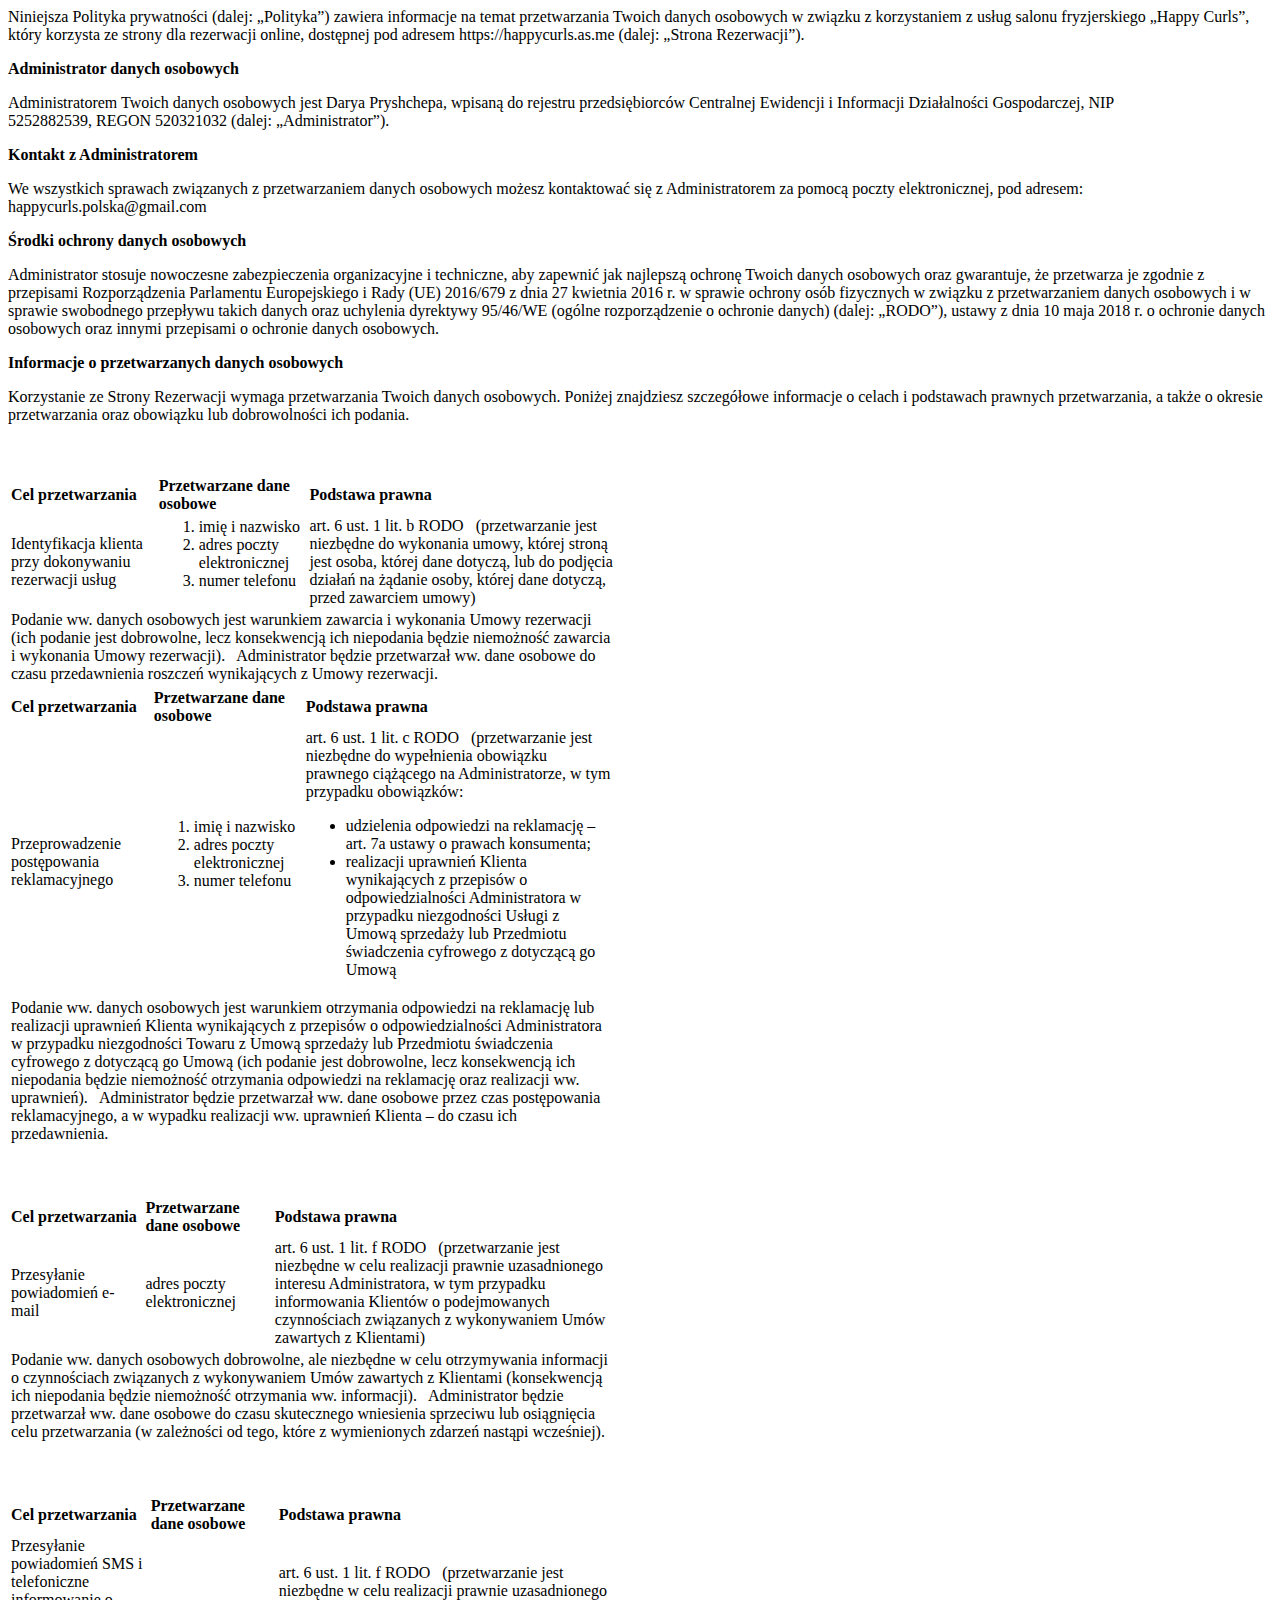
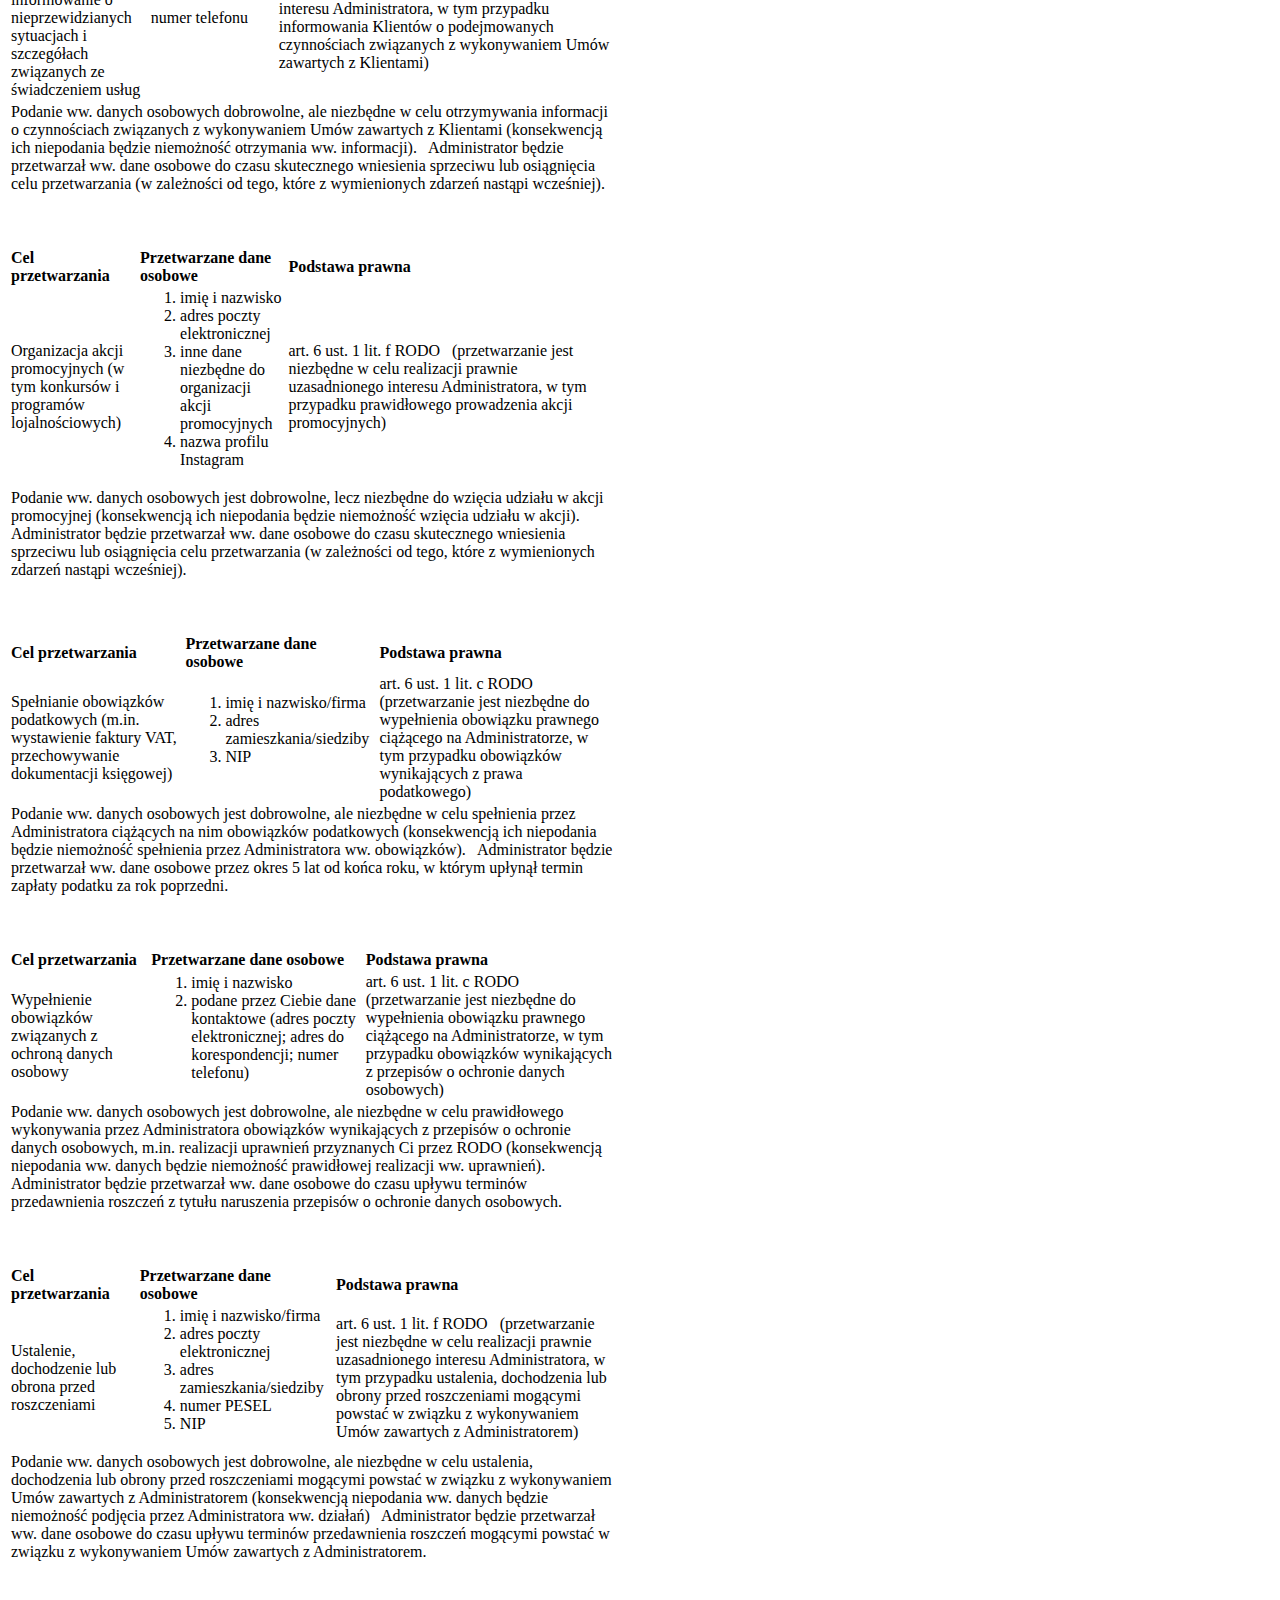
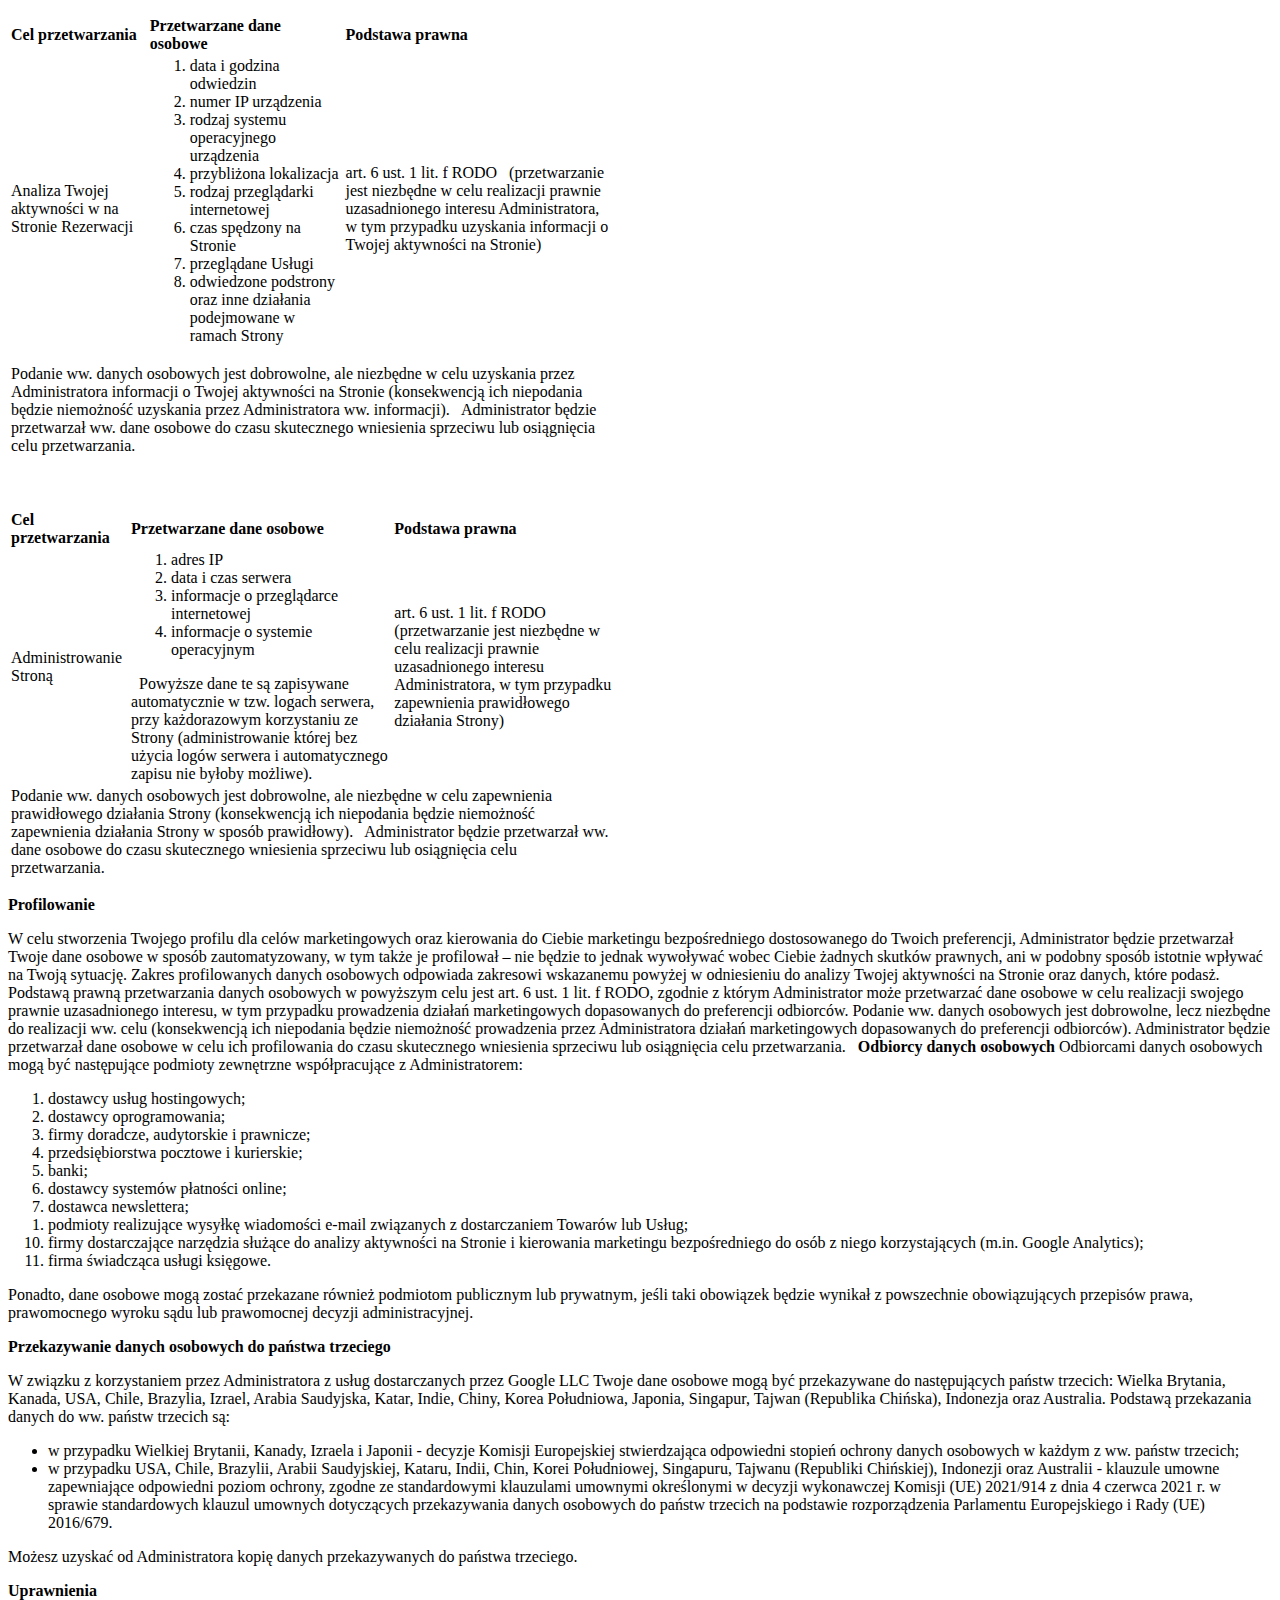
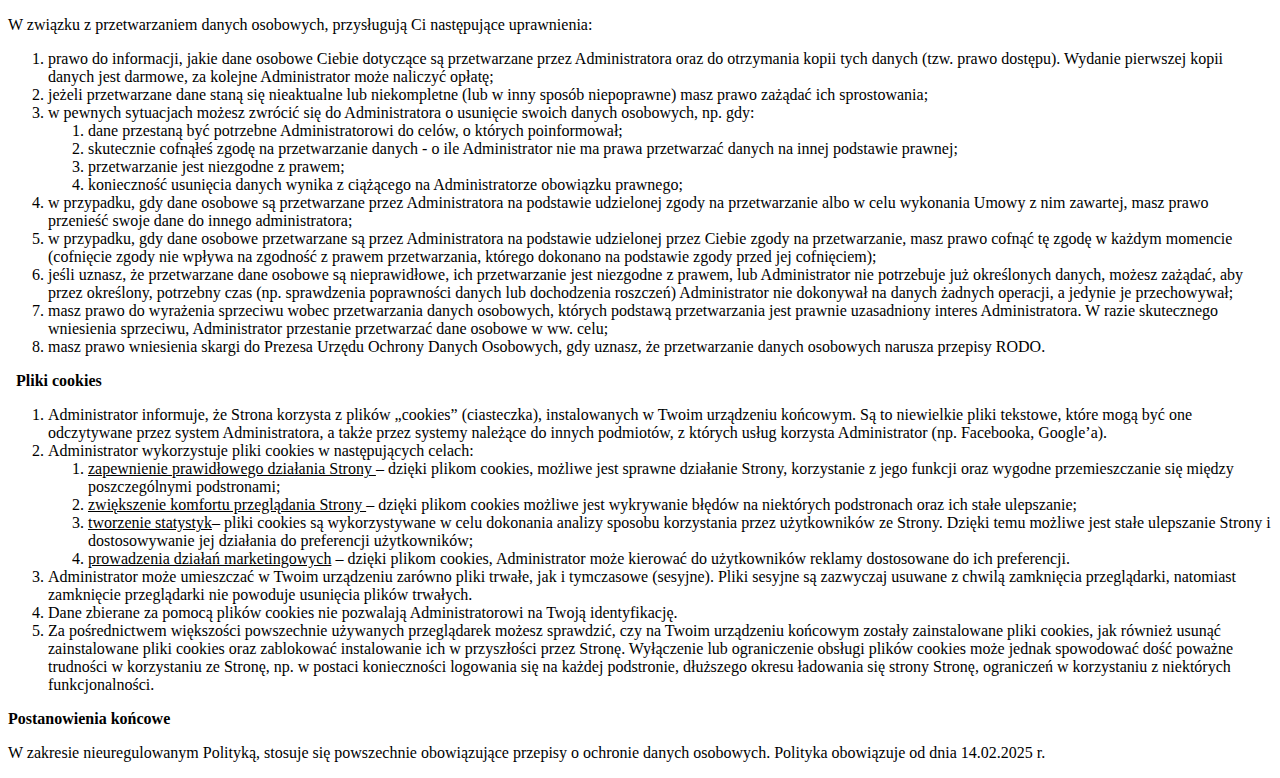
==== commit 3e6e35e5: "RODO text v2. removed unnecessary break" ====
--- a/rodo.html
+++ b/rodo.html
@@ -9,7 +9,7 @@
 <p>Administrator stosuje nowoczesne zabezpieczenia organizacyjne i techniczne, aby zapewnić jak najlepszą ochronę Twoich danych osobowych oraz gwarantuje, że przetwarza je zgodnie z przepisami Rozporządzenia Parlamentu Europejskiego i Rady (UE) 2016/679 z dnia 27 kwietnia 2016 r. w sprawie ochrony osób fizycznych w związku z przetwarzaniem danych osobowych i w sprawie swobodnego przepływu takich danych oraz uchylenia dyrektywy 95/46/WE (ogólne rozporządzenie o ochronie danych) (dalej: „RODO”), ustawy z dnia 10 maja 2018 r. o ochronie danych osobowych oraz innymi przepisami o ochronie danych osobowych.</p>
 <p><strong>Informacje o przetwarzanych danych osobowych</strong></p>
 <p>Korzystanie ze Strony Rezerwacji wymaga przetwarzania Twoich danych osobowych. Poniżej znajdziesz szczegółowe informacje o celach i podstawach prawnych przetwarzania, a także o okresie przetwarzania oraz obowiązku lub dobrowolności ich podania. &nbsp;</p>
-<p>&nbsp;</p>
+
 <table width="608" style="font-weight: 400;">
 <tbody>
 <tr>
